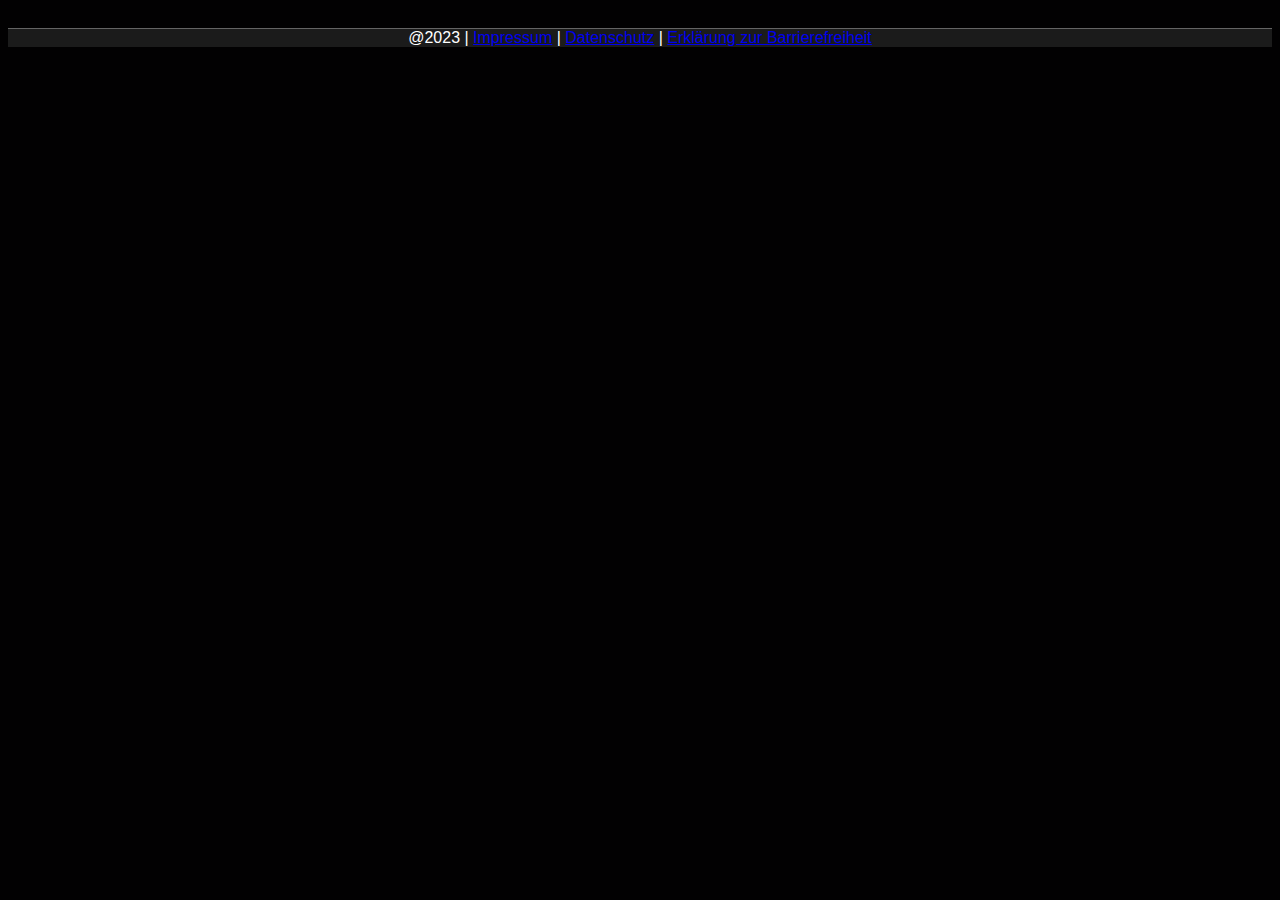
==== html/footer.html @ 48084218 "Footer in extern file" ====
<!DOCTYPE html>
<html lang="en">

<head>
    <meta charset="UTF-8">
    <meta http-equiv="X-UA-Compatible" content="IE=edge">
    <meta name="viewport" content="width=device-width, initial-scale=1.0">
    <title>Document</title>
</head>
<style>
    body {
        background-color: rgb(2, 1, 2);
        color: rgb(254, 253, 255);
        font-family: 'Poppins', sans-serif;
    }
    
    footer {
        padding-top: 20px;
        text-align: center;
    }
    
    footer #nav-3 {
        color: white;
        border-top: 1.5px rgb(100, 100, 100) solid;
        background-color: rgb(27, 27, 27);
    }
</style>

<body>
    <main></main>
    <footer>
        <nav id="nav-3">
            <span>&#64;2023</span>
            <span>|</span>
            <a href="./impressum.html">Impressum</a>
            <span>|</span>
            <a href="./datenschutz.html">Datenschutz</a>
            <span>|</span>
            <a href="./erklaerungBF.html">Erklärung zur Barrierefreiheit</a>
        </nav>
    </footer>

</body>

</html>
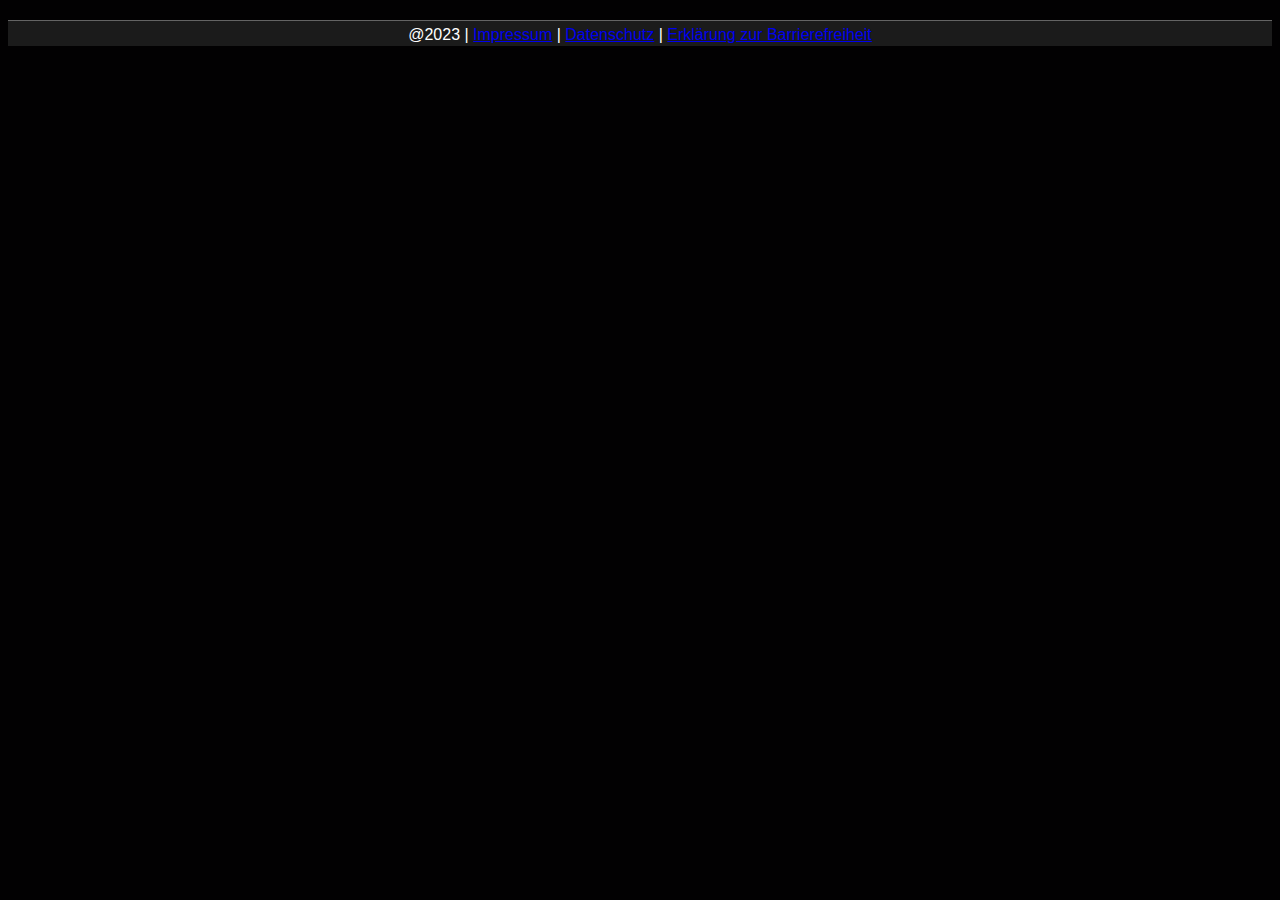
==== commit dc5e0737: "*" ====
--- a/html/footer.html
+++ b/html/footer.html
@@ -15,11 +15,12 @@
     }
     
     footer {
-        padding-top: 20px;
+        margin-top: 20px;
         text-align: center;
     }
     
     footer #nav-3 {
+        padding: 5px 0px 2px 0px;
         color: white;
         border-top: 1.5px rgb(100, 100, 100) solid;
         background-color: rgb(27, 27, 27);
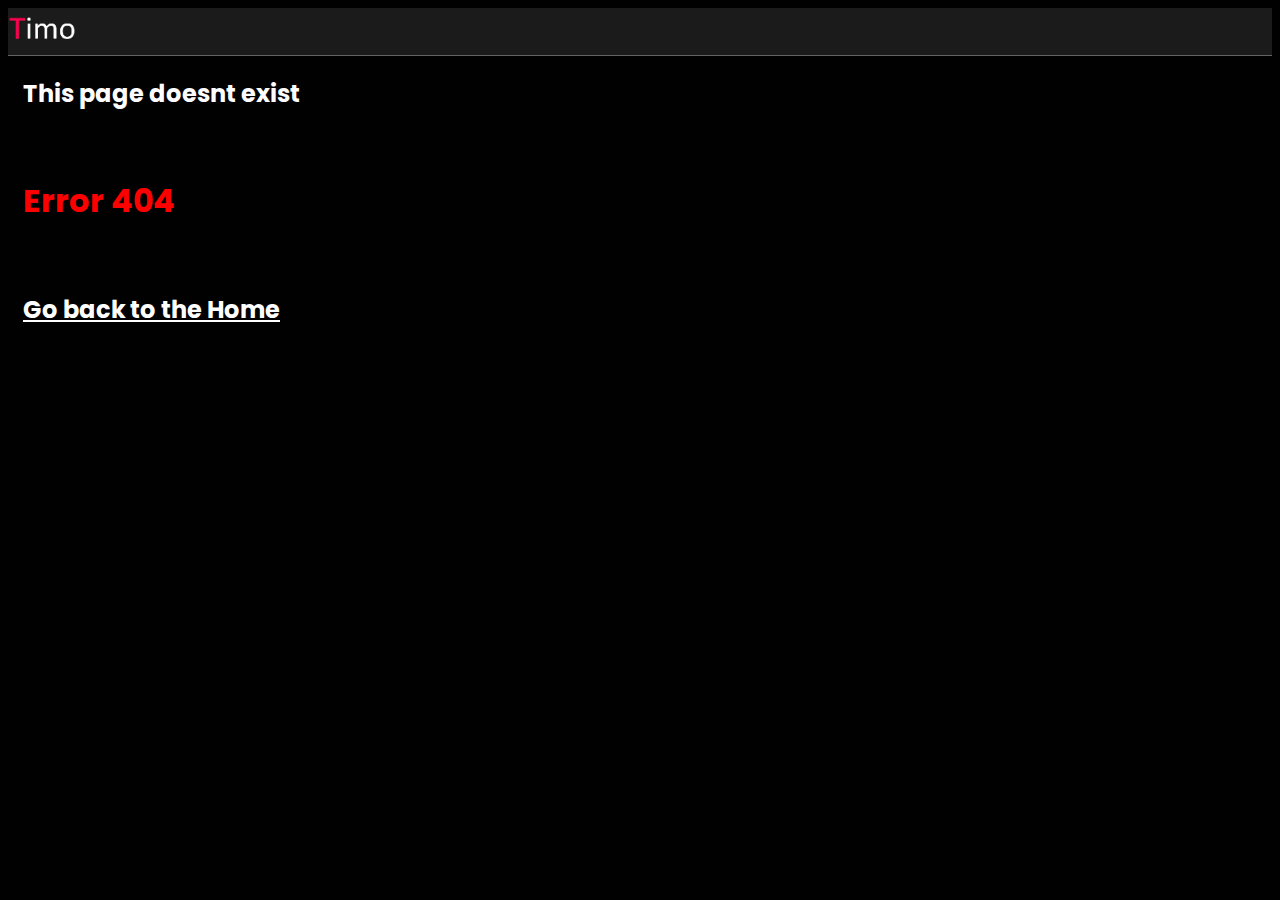
==== commit bf8962ca: "add forwarding" ====
--- a/html/footer.html
+++ b/html/footer.html
@@ -27,17 +27,17 @@
     }
 </style>
 
-<body>
+<body onload="window.location='./error.html' ; ">
     <main></main>
     <footer>
-        <nav id="nav-3">
+        <nav id="nav-3 ">
             <span>&#64;2023</span>
             <span>|</span>
-            <a href="./impressum.html">Impressum</a>
+            <a href="./impressum.html ">Impressum</a>
             <span>|</span>
-            <a href="./datenschutz.html">Datenschutz</a>
+            <a href="./datenschutz.html ">Datenschutz</a>
             <span>|</span>
-            <a href="./erklaerungBF.html">Erklärung zur Barrierefreiheit</a>
+            <a href="./erklaerungBF.html ">Erklärung zur Barrierefreiheit</a>
         </nav>
     </footer>
 
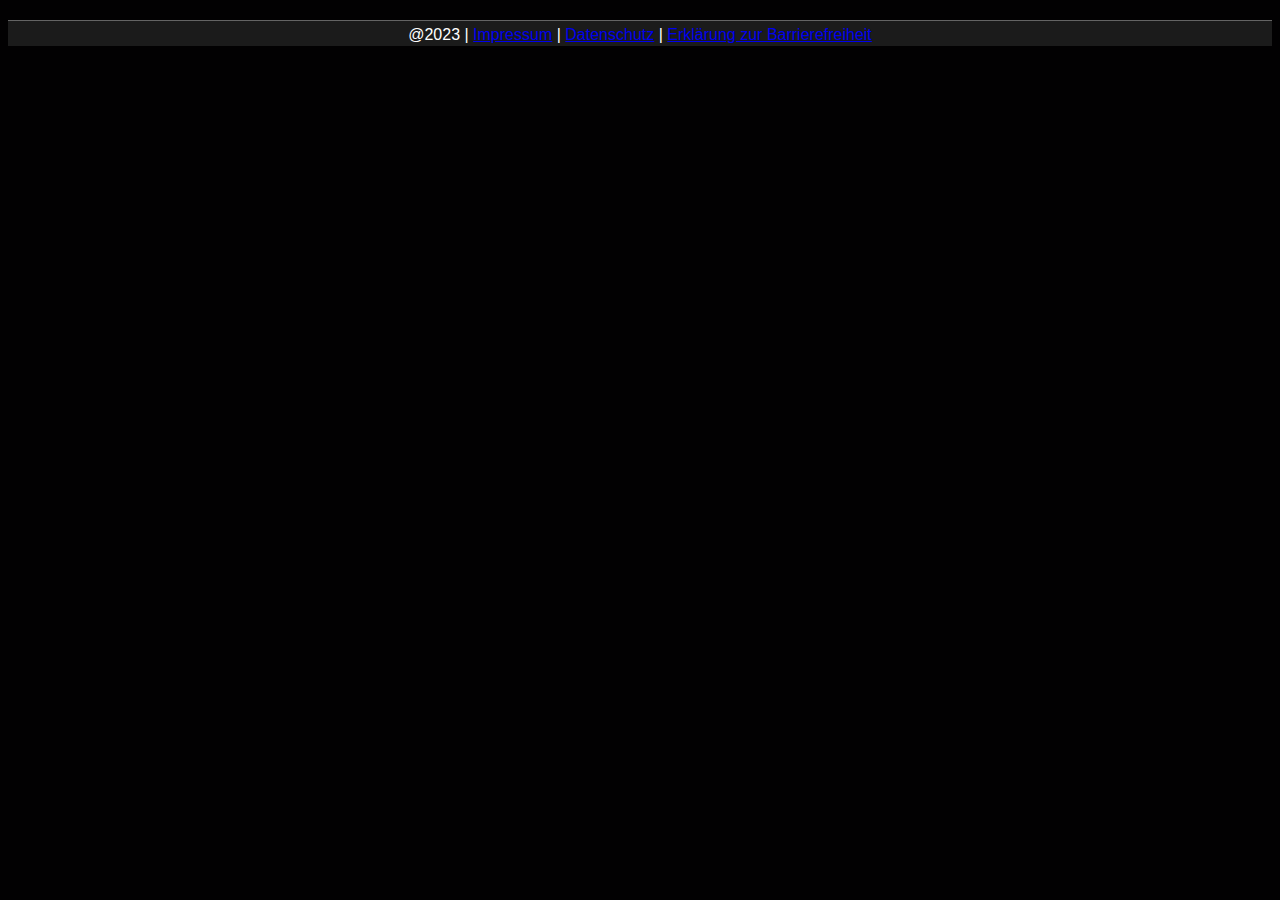
==== commit b7f1b657: "edit readme" ====
--- a/html/footer.html
+++ b/html/footer.html
@@ -27,17 +27,17 @@
     }
 </style>
 
-<body onload="window.location='./error.html' ; ">
+<body>
     <main></main>
     <footer>
-        <nav id="nav-3 ">
+        <nav id="nav-3">
             <span>&#64;2023</span>
             <span>|</span>
-            <a href="./impressum.html ">Impressum</a>
+            <a href="./impressum.html">Impressum</a>
             <span>|</span>
-            <a href="./datenschutz.html ">Datenschutz</a>
+            <a href="./datenschutz.html">Datenschutz</a>
             <span>|</span>
-            <a href="./erklaerungBF.html ">Erklärung zur Barrierefreiheit</a>
+            <a href="./erklaerungBF.html">Erklärung zur Barrierefreiheit</a>
         </nav>
     </footer>
 
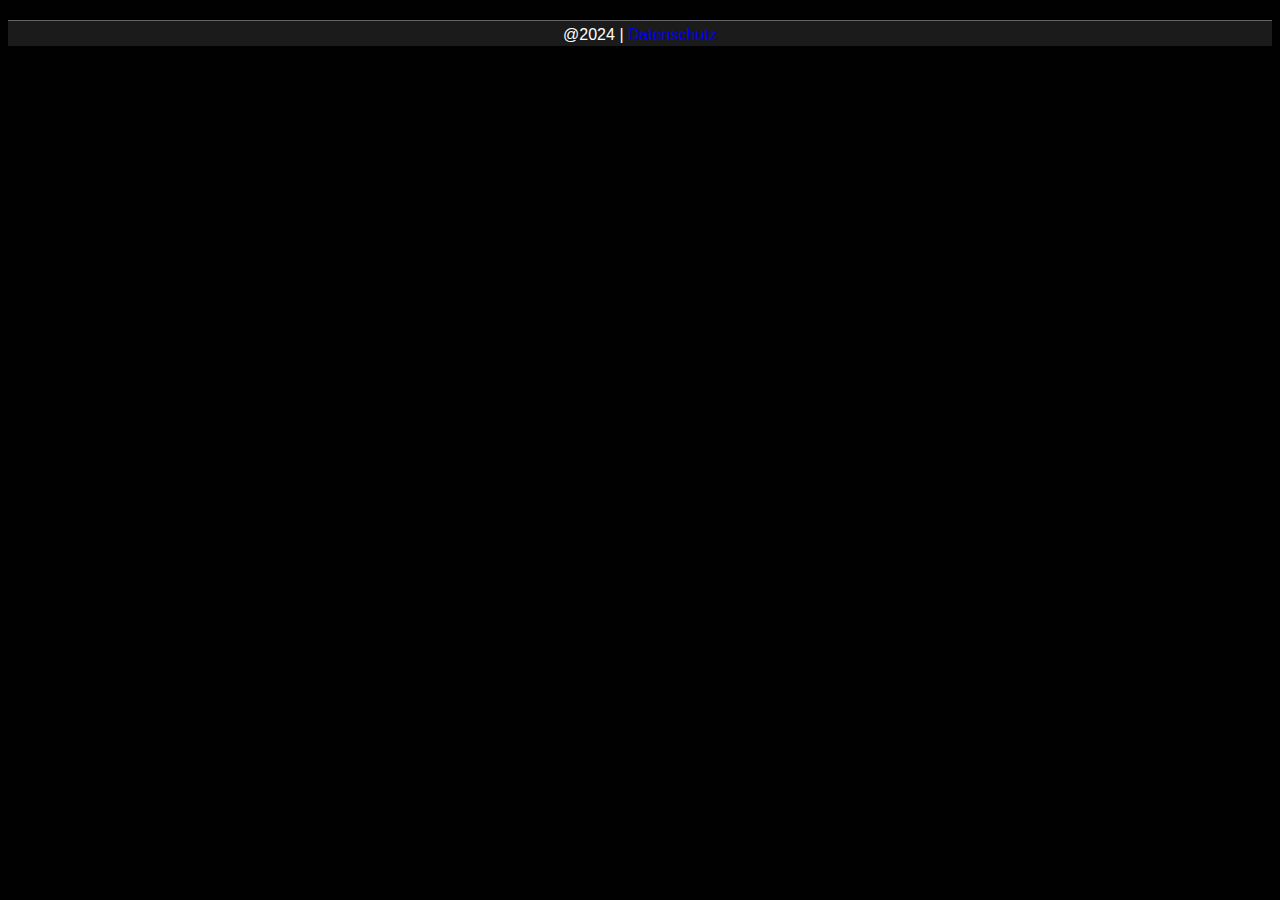
==== commit 4153c1ec: "add externallink symbol" ====
--- a/html/footer.html
+++ b/html/footer.html
@@ -31,13 +31,9 @@
     <main></main>
     <footer>
         <nav id="nav-3">
-            <span>&#64;2023</span>
-            <span>|</span>
-            <a href="./impressum.html">Impressum</a>
+            <span>&#64;2024</span>
             <span>|</span>
             <a href="./datenschutz.html">Datenschutz</a>
-            <span>|</span>
-            <a href="./erklaerungBF.html">Erklärung zur Barrierefreiheit</a>
         </nav>
     </footer>
 
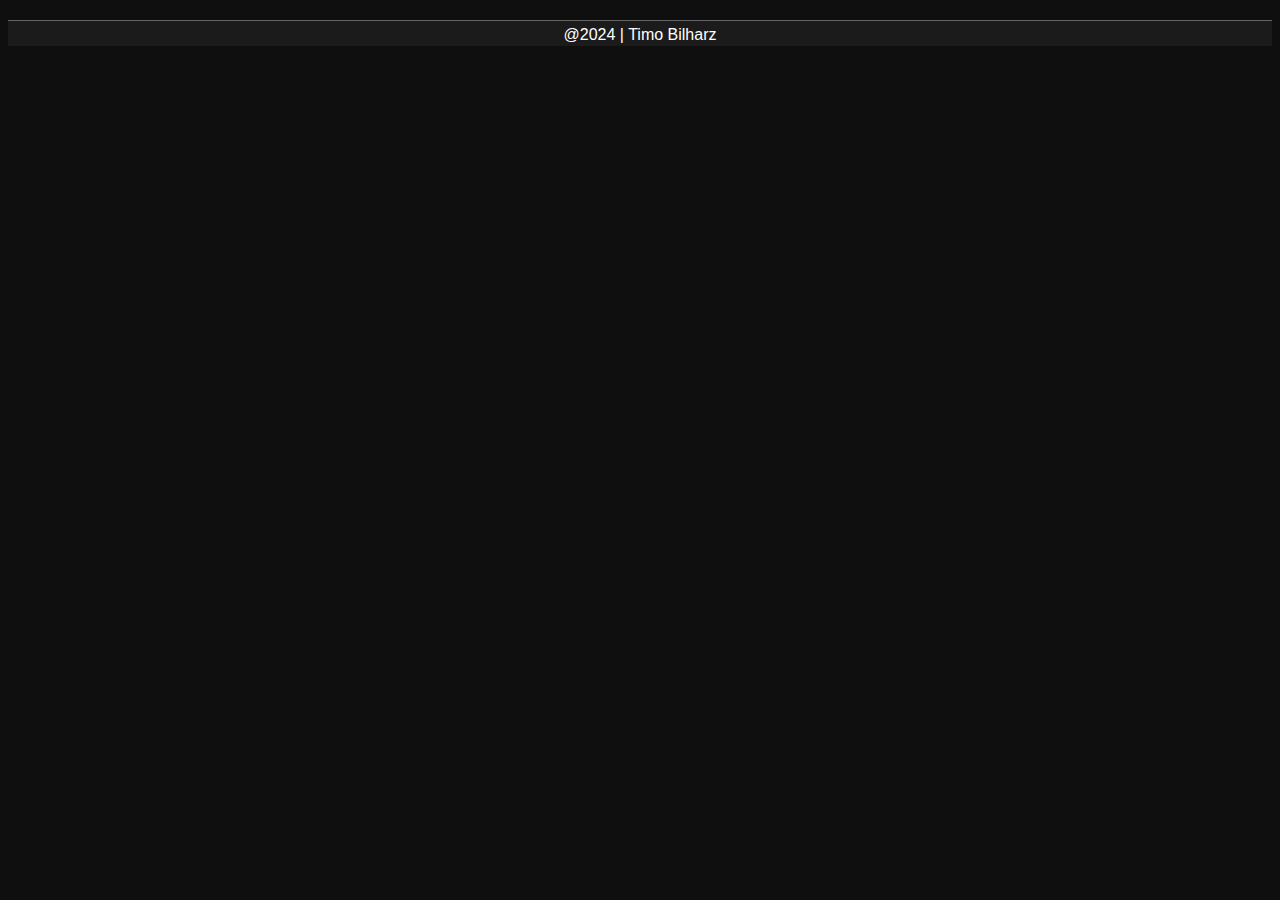
==== commit a612cdfe: "added Python page" ====
--- a/html/footer.html
+++ b/html/footer.html
@@ -6,14 +6,10 @@
     <meta http-equiv="X-UA-Compatible" content="IE=edge">
     <meta name="viewport" content="width=device-width, initial-scale=1.0">
     <title>Document</title>
+    <link rel="stylesheet" href="../css/default.css">
+
 </head>
 <style>
-    body {
-        background-color: rgb(2, 1, 2);
-        color: rgb(254, 253, 255);
-        font-family: 'Poppins', sans-serif;
-    }
-    
     footer {
         margin-top: 20px;
         text-align: center;
@@ -33,7 +29,7 @@
         <nav id="nav-3">
             <span>&#64;2024</span>
             <span>|</span>
-            <a href="./datenschutz.html">Datenschutz</a>
+            <span>Timo Bilharz</span>
         </nav>
     </footer>
 
--- a/css/default.css
+++ b/css/default.css
@@ -0,0 +1,43 @@
+body {
+    background-color: rgb(15, 15, 15);
+    color: rgb(254, 253, 255);
+    font-family: 'Poppins', sans-serif;
+}
+
+header nav {
+    background-color: rgb(27, 27, 27);
+    border-bottom: 1.5px rgb(100, 100, 100) solid;
+}
+
+header nav #logo {
+    margin-left: 20px;
+}
+
+header nav .nav-item {
+    padding-right: 50px;
+}
+
+header nav .navbar-collapse {
+    margin-right: 50px;
+}
+
+header nav .dropdown-menu {
+    background-color: rgb(18, 14, 27);
+}
+
+header nav .dropdown-menu .dropdown-item:hover {
+    background-color: rgba(18, 14, 27, 0.2);
+}
+
+.nav-item a {
+    color: rgb(254, 253, 255);
+    scroll-behavior: smooth;
+}
+
+.nav-item a:hover {
+    color: red;
+}
+
+main {
+    padding: 0px 15px 0px 15px;
+}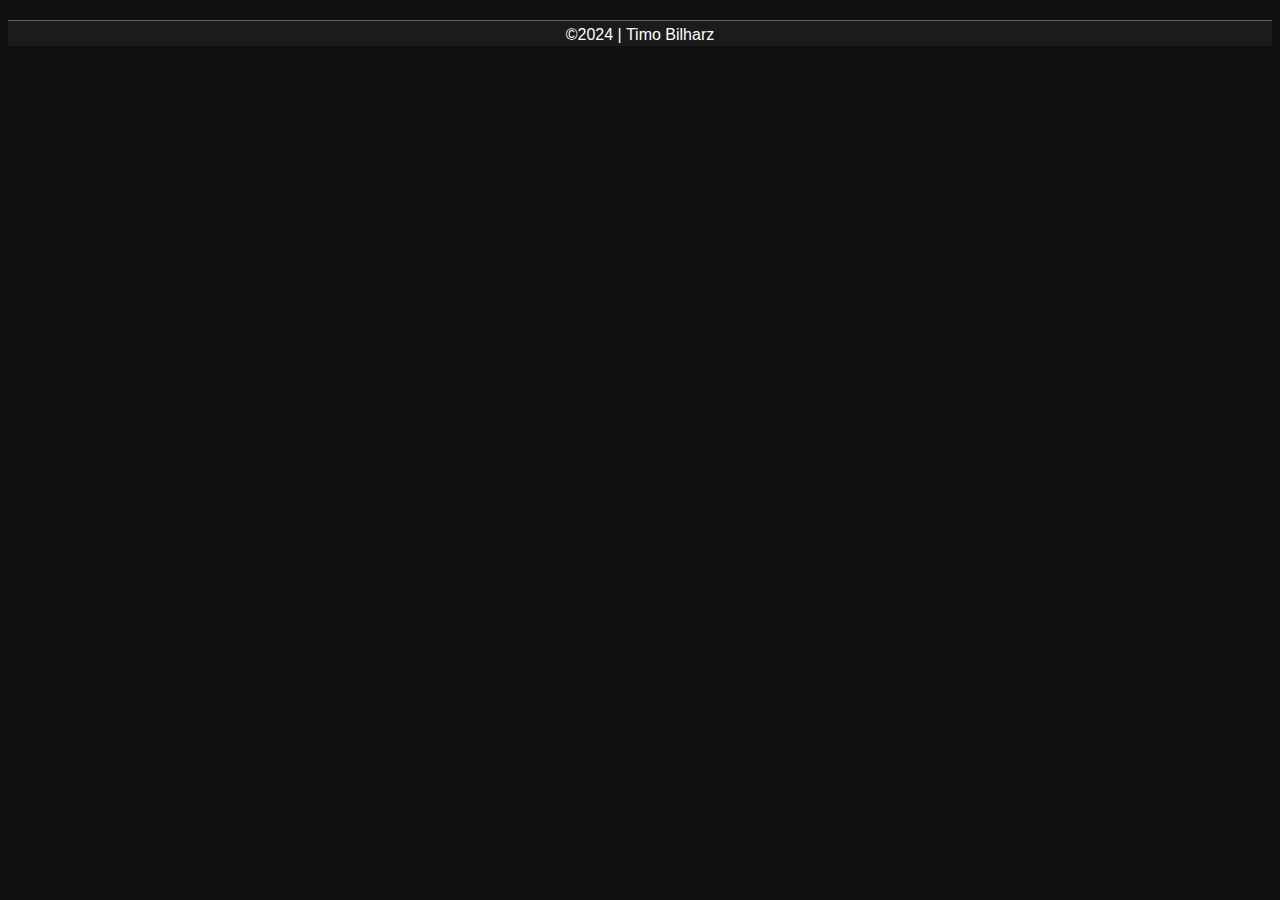
==== commit af14cf91: "change alot" ====
--- a/html/footer.html
+++ b/html/footer.html
@@ -5,7 +5,8 @@
     <meta charset="UTF-8">
     <meta http-equiv="X-UA-Compatible" content="IE=edge">
     <meta name="viewport" content="width=device-width, initial-scale=1.0">
-    <title>Document</title>
+    <title>Timo Bilharz</title>
+    <link rel="shortcut icon" href="../img/Passbild.png" type="image/x-icon">
     <link rel="stylesheet" href="../css/default.css">
 
 </head>
@@ -27,7 +28,7 @@
     <main></main>
     <footer>
         <nav id="nav-3">
-            <span>&#64;2024</span>
+            <span>©2024</span>
             <span>|</span>
             <span>Timo Bilharz</span>
         </nav>
--- a/css/default.css
+++ b/css/default.css
@@ -1,11 +1,65 @@
+:root {
+    --base-bg-color: rgb(15, 15, 15);
+    --base-color: rgb(254, 253, 255);
+    --header-bg-color: rgb(27, 27, 27);
+    --header-color: rgb(254, 253, 255);
+    --header-hover-color: rgb(255, 0, 0);
+    --header-dropdown-bg-color: rgb(20, 20, 20);
+    --primary-bg-color: rgb(255, 255, 255);
+    --primary-color: rgb(0, 0, 0);
+}
+
+.lightmode {
+    --base-bg-color: rgb(240, 240, 240);
+    --base-color: rgb(1, 2, 0);
+    --header-bg-color: rgb(228, 228, 228);
+    --header-color: rgb(1, 2, 0);
+    --header-dropdown-bg-color: rgb(235, 235, 235);
+    --primary-bg-color: rgb(0, 0, 0);
+    --primary-color: rgb(255, 255, 255);
+}
+
+#themeSwitch,
+#themeSwitchSM {
+    height: 40px;
+    width: 40px;
+    padding: 0;
+    border-radius: 50%;
+    background-color: var(--primary-bg-color);
+    display: flex;
+    justify-content: center;
+    align-items: center;
+    margin-right: 10px;
+}
+
+#themeSwitch svg,
+#themeSwitchSM svg {
+    fill: var(--primary-color);
+}
+
+#themeSwitch svg:last-child,
+#themeSwitchSM svg:last-child {
+    display: none;
+}
+
+.lightmode #themeSwitch svg:first-child,
+.lightmode #themeSwitchSM svg:first-child {
+    display: none;
+}
+
+.lightmode #themeSwitch svg:last-child,
+.lightmode #themeSwitchSM svg:last-child {
+    display: block;
+}
+
 body {
-    background-color: rgb(15, 15, 15);
-    color: rgb(254, 253, 255);
+    background-color: var(--base-bg-color);
+    color: var(--base-color);
     font-family: 'Poppins', sans-serif;
 }
 
 header nav {
-    background-color: rgb(27, 27, 27);
+    background-color: var(--header-bg-color);
     border-bottom: 1.5px rgb(100, 100, 100) solid;
 }
 
@@ -17,25 +71,21 @@
     padding-right: 50px;
 }
 
-header nav .navbar-collapse {
-    margin-right: 50px;
-}
-
 header nav .dropdown-menu {
-    background-color: rgb(18, 14, 27);
+    background-color: var(--header-dropdown-bg-color);
 }
 
 header nav .dropdown-menu .dropdown-item:hover {
-    background-color: rgba(18, 14, 27, 0.2);
+    background-color: var(--header-dropdown-bg-color);
 }
 
 .nav-item a {
-    color: rgb(254, 253, 255);
+    color: var(--header-color);
     scroll-behavior: smooth;
 }
 
 .nav-item a:hover {
-    color: red;
+    color: var(--header-hover-color)
 }
 
 main {
